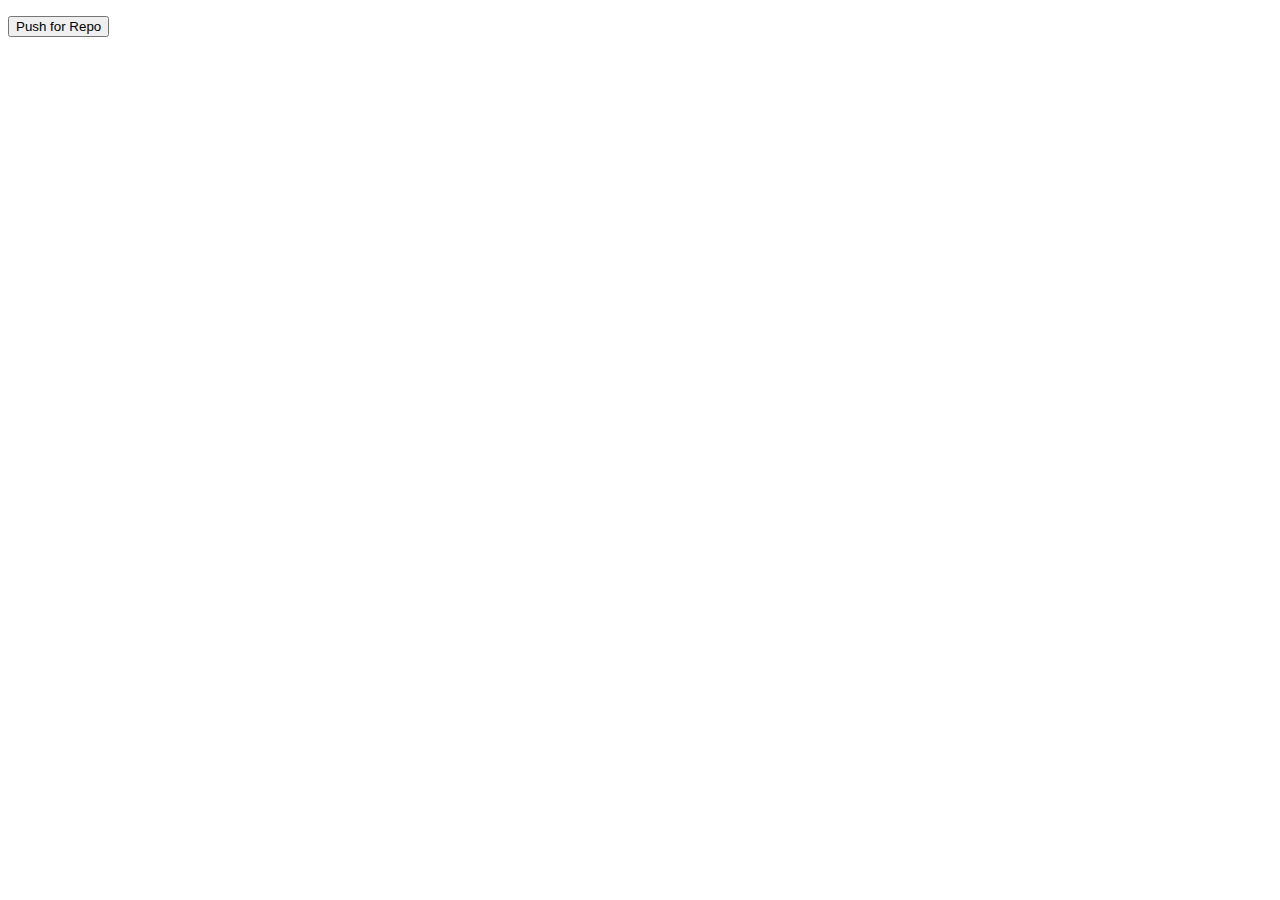
==== Ajax Request/index.html @ 2c769a68 "add ajax code on HTML and JS" ====
<!DOCTYPE html>
<html>
    <head>
        <meta charset="UTF-8">
        <title>Document</title>
    </head>
    <body>
        <ul id="repositories">

        </ul>
        <button onclick="loadRepo()">Push for Repo</button>
        <script src="script.js"></script>
    </body>
</html>
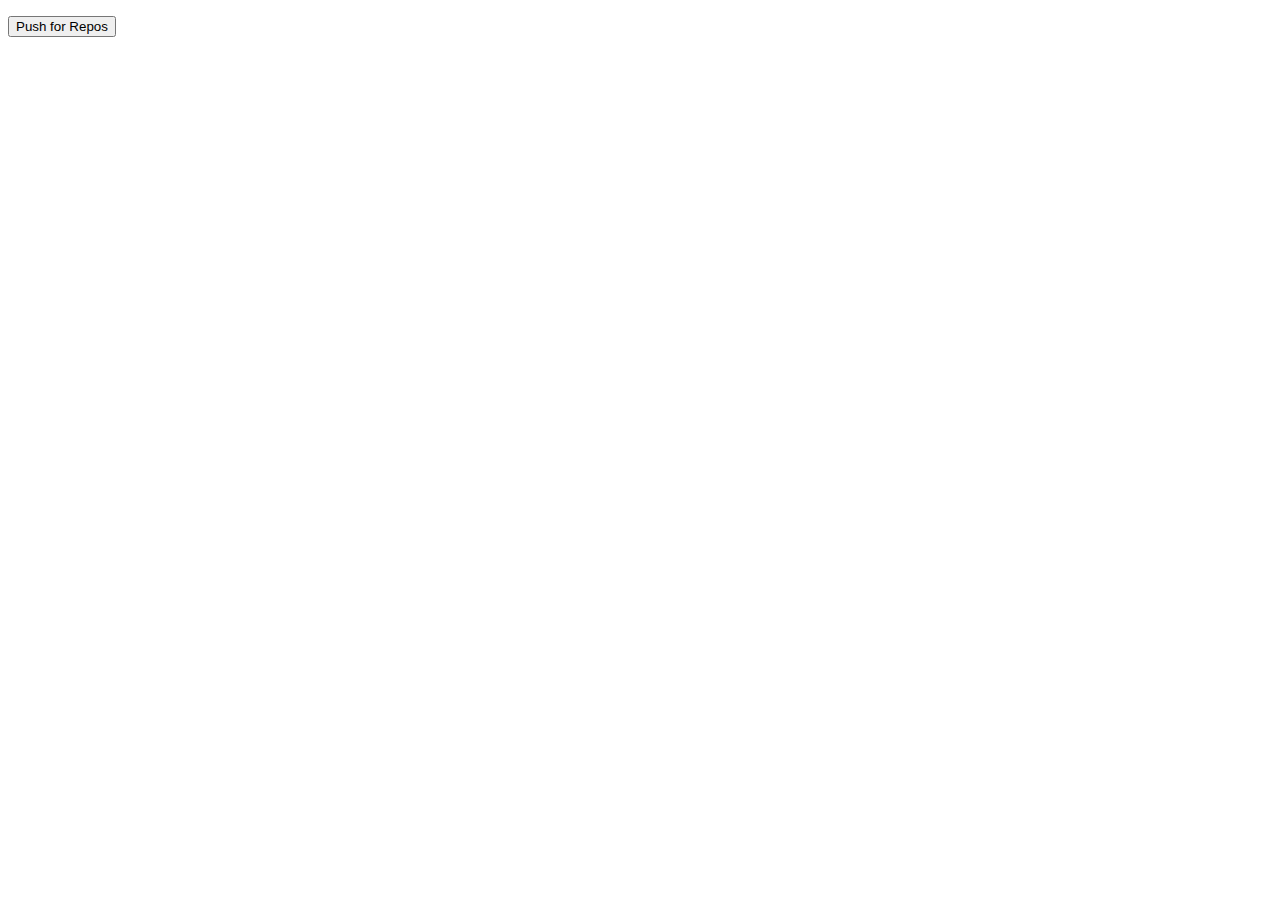
==== commit de54710f: "added s to Repo" ====
--- a/Ajax Request/index.html
+++ b/Ajax Request/index.html
@@ -8,7 +8,7 @@
         <ul id="repositories">
 
         </ul>
-        <button onclick="loadRepo()">Push for Repo</button>
+        <button onclick="loadRepo()">Push for Repos</button>
         <script src="script.js"></script>
     </body>
 </html>    